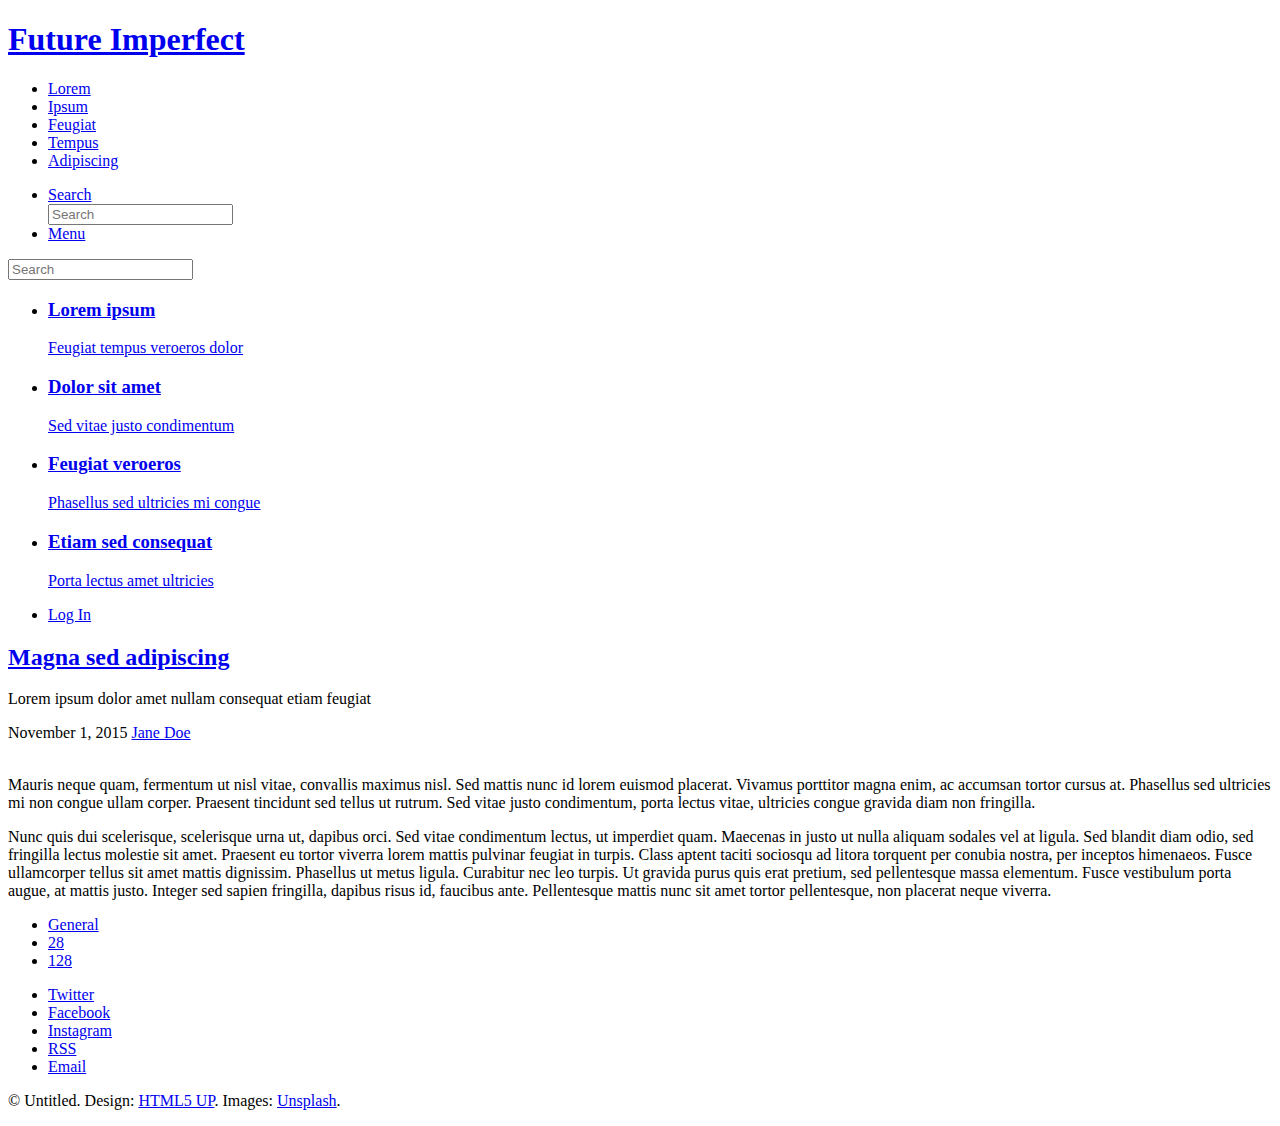
==== single.html @ b1f9e278 "Update single.html" ====
<!DOCTYPE HTML>
<!--
	Olympia Dartsi
	html5up.net | @ajlkn
	Free for personal and commercial use under the CCA 3.0 license (html5up.net/license)
-->
<html>
	<head>
		<title>Olympia Dartsi</title>
		<meta charset="utf-8" />
		<meta name="viewport" content="width=device-width, initial-scale=1, user-scalable=no" />
		<link rel="stylesheet" href="images/olympia.jpeg" />
	</head>
	<body class="single is-preload">

		<!-- Wrapper -->
			<div id="wrapper">

				<!-- Header -->
					<header id="header">
						<h1><a href="index.html">Future Imperfect</a></h1>
						<nav class="links">
							<ul>
								<li><a href="#">Lorem</a></li>
								<li><a href="#">Ipsum</a></li>
								<li><a href="#">Feugiat</a></li>
								<li><a href="#">Tempus</a></li>
								<li><a href="#">Adipiscing</a></li>
							</ul>
						</nav>
						<nav class="main">
							<ul>
								<li class="search">
									<a class="fa-search" href="#search">Search</a>
									<form id="search" method="get" action="#">
										<input type="text" name="query" placeholder="Search" />
									</form>
								</li>
								<li class="menu">
									<a class="fa-bars" href="#menu">Menu</a>
								</li>
							</ul>
						</nav>
					</header>

				<!-- Menu -->
					<section id="menu">

						<!-- Search -->
							<section>
								<form class="search" method="get" action="#">
									<input type="text" name="query" placeholder="Search" />
								</form>
							</section>

						<!-- Links -->
							<section>
								<ul class="links">
									<li>
										<a href="#">
											<h3>Lorem ipsum</h3>
											<p>Feugiat tempus veroeros dolor</p>
										</a>
									</li>
									<li>
										<a href="#">
											<h3>Dolor sit amet</h3>
											<p>Sed vitae justo condimentum</p>
										</a>
									</li>
									<li>
										<a href="#">
											<h3>Feugiat veroeros</h3>
											<p>Phasellus sed ultricies mi congue</p>
										</a>
									</li>
									<li>
										<a href="#">
											<h3>Etiam sed consequat</h3>
											<p>Porta lectus amet ultricies</p>
										</a>
									</li>
								</ul>
							</section>

						<!-- Actions -->
							<section>
								<ul class="actions stacked">
									<li><a href="#" class="button large fit">Log In</a></li>
								</ul>
							</section>

					</section>

				<!-- Main -->
					<div id="main">

						<!-- Post -->
							<article class="post">
								<header>
									<div class="title">
										<h2><a href="#">Magna sed adipiscing</a></h2>
										<p>Lorem ipsum dolor amet nullam consequat etiam feugiat</p>
									</div>
									<div class="meta">
										<time class="published" datetime="2015-11-01">November 1, 2015</time>
										<a href="#" class="author"><span class="name">Jane Doe</span><img src="images/avatar.jpg" alt="" /></a>
									</div>
								</header>
								<span class="image featured"><img src="images/pic01.jpg" alt="" /></span>
								<p>Mauris neque quam, fermentum ut nisl vitae, convallis maximus nisl. Sed mattis nunc id lorem euismod placerat. Vivamus porttitor magna enim, ac accumsan tortor cursus at. Phasellus sed ultricies mi non congue ullam corper. Praesent tincidunt sed tellus ut rutrum. Sed vitae justo condimentum, porta lectus vitae, ultricies congue gravida diam non fringilla.</p>
								<p>Nunc quis dui scelerisque, scelerisque urna ut, dapibus orci. Sed vitae condimentum lectus, ut imperdiet quam. Maecenas in justo ut nulla aliquam sodales vel at ligula. Sed blandit diam odio, sed fringilla lectus molestie sit amet. Praesent eu tortor viverra lorem mattis pulvinar feugiat in turpis. Class aptent taciti sociosqu ad litora torquent per conubia nostra, per inceptos himenaeos. Fusce ullamcorper tellus sit amet mattis dignissim. Phasellus ut metus ligula. Curabitur nec leo turpis. Ut gravida purus quis erat pretium, sed pellentesque massa elementum. Fusce vestibulum porta augue, at mattis justo. Integer sed sapien fringilla, dapibus risus id, faucibus ante. Pellentesque mattis nunc sit amet tortor pellentesque, non placerat neque viverra. </p>
								<footer>
									<ul class="stats">
										<li><a href="#">General</a></li>
										<li><a href="#" class="icon solid fa-heart">28</a></li>
										<li><a href="#" class="icon solid fa-comment">128</a></li>
									</ul>
								</footer>
							</article>

					</div>

				<!-- Footer -->
					<section id="footer">
						<ul class="icons">
							<li><a href="#" class="icon brands fa-twitter"><span class="label">Twitter</span></a></li>
							<li><a href="#" class="icon brands fa-facebook-f"><span class="label">Facebook</span></a></li>
							<li><a href="#" class="icon brands fa-instagram"><span class="label">Instagram</span></a></li>
							<li><a href="#" class="icon solid fa-rss"><span class="label">RSS</span></a></li>
							<li><a href="#" class="icon solid fa-envelope"><span class="label">Email</span></a></li>
						</ul>
						<p class="copyright">&copy; Untitled. Design: <a href="http://html5up.net">HTML5 UP</a>. Images: <a href="http://unsplash.com">Unsplash</a>.</p>
					</section>

			</div>

		<!-- Scripts -->
			<script src="assets/js/jquery.min.js"></script>
			<script src="assets/js/browser.min.js"></script>
			<script src="assets/js/breakpoints.min.js"></script>
			<script src="assets/js/util.js"></script>
			<script src="assets/js/main.js"></script>

	</body>
</html>
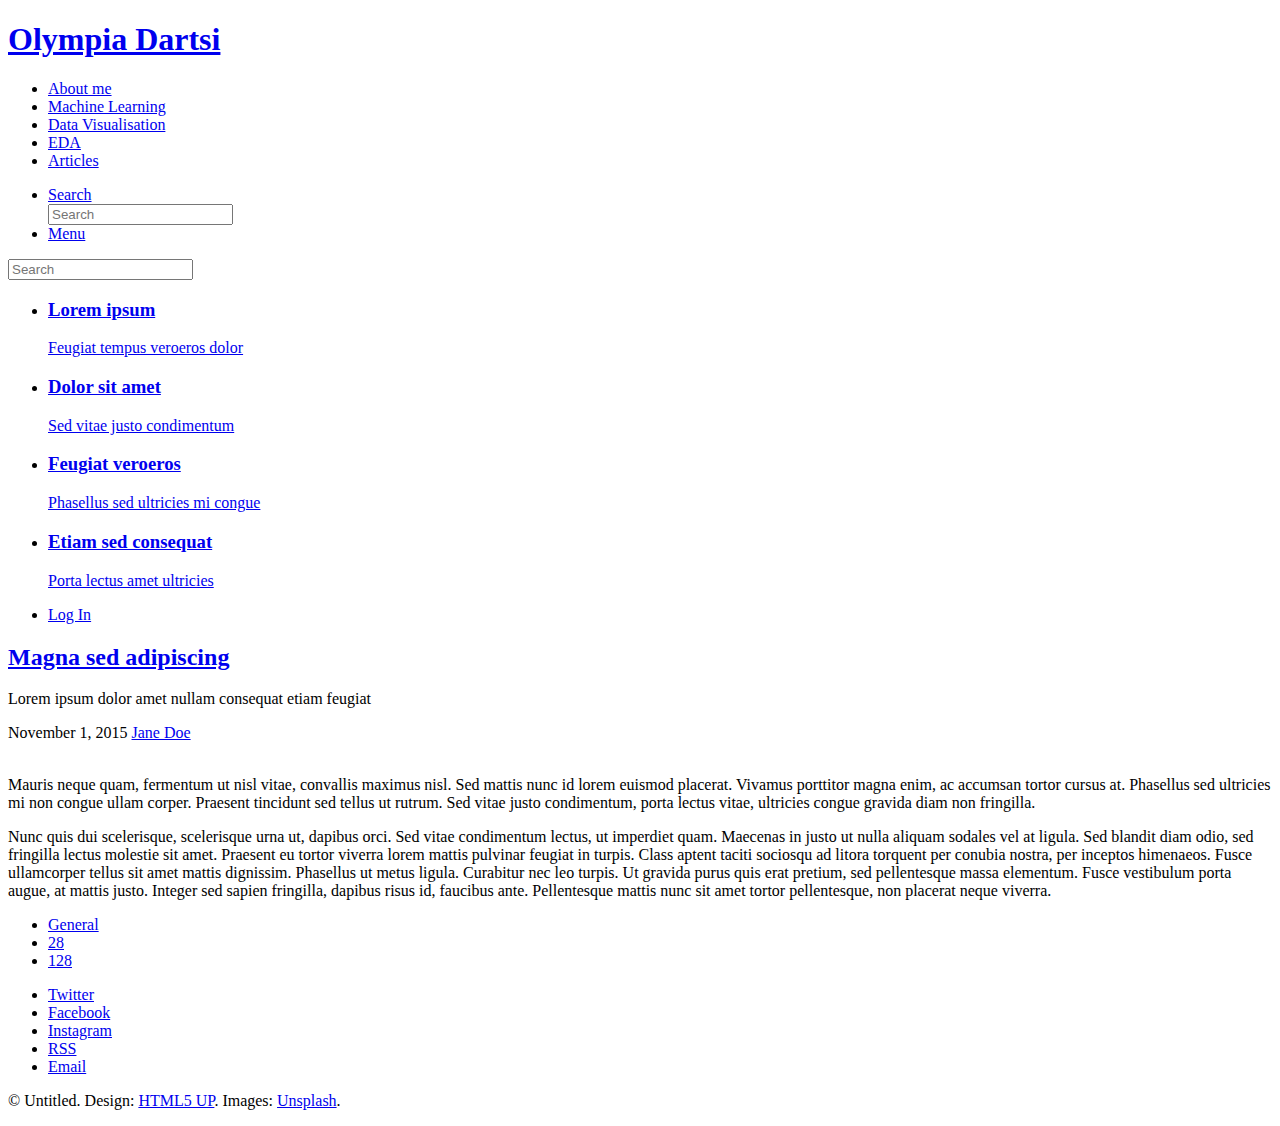
==== commit 762a07c8: "Update single.html" ====
--- a/single.html
+++ b/single.html
@@ -18,14 +18,14 @@
 
 				<!-- Header -->
 					<header id="header">
-						<h1><a href="index.html">Future Imperfect</a></h1>
+						<h1><a href="index.html">Olympia Dartsi</a></h1>
 						<nav class="links">
 							<ul>
-								<li><a href="#">Lorem</a></li>
-								<li><a href="#">Ipsum</a></li>
-								<li><a href="#">Feugiat</a></li>
-								<li><a href="#">Tempus</a></li>
-								<li><a href="#">Adipiscing</a></li>
+								<li><a href="#">About me</a></li>
+								<li><a href="#">Machine Learning</a></li>
+								<li><a href="#">Data Visualisation</a></li>
+								<li><a href="#">EDA</a></li>
+								<li><a href="#">Articles</a></li>
 							</ul>
 						</nav>
 						<nav class="main">
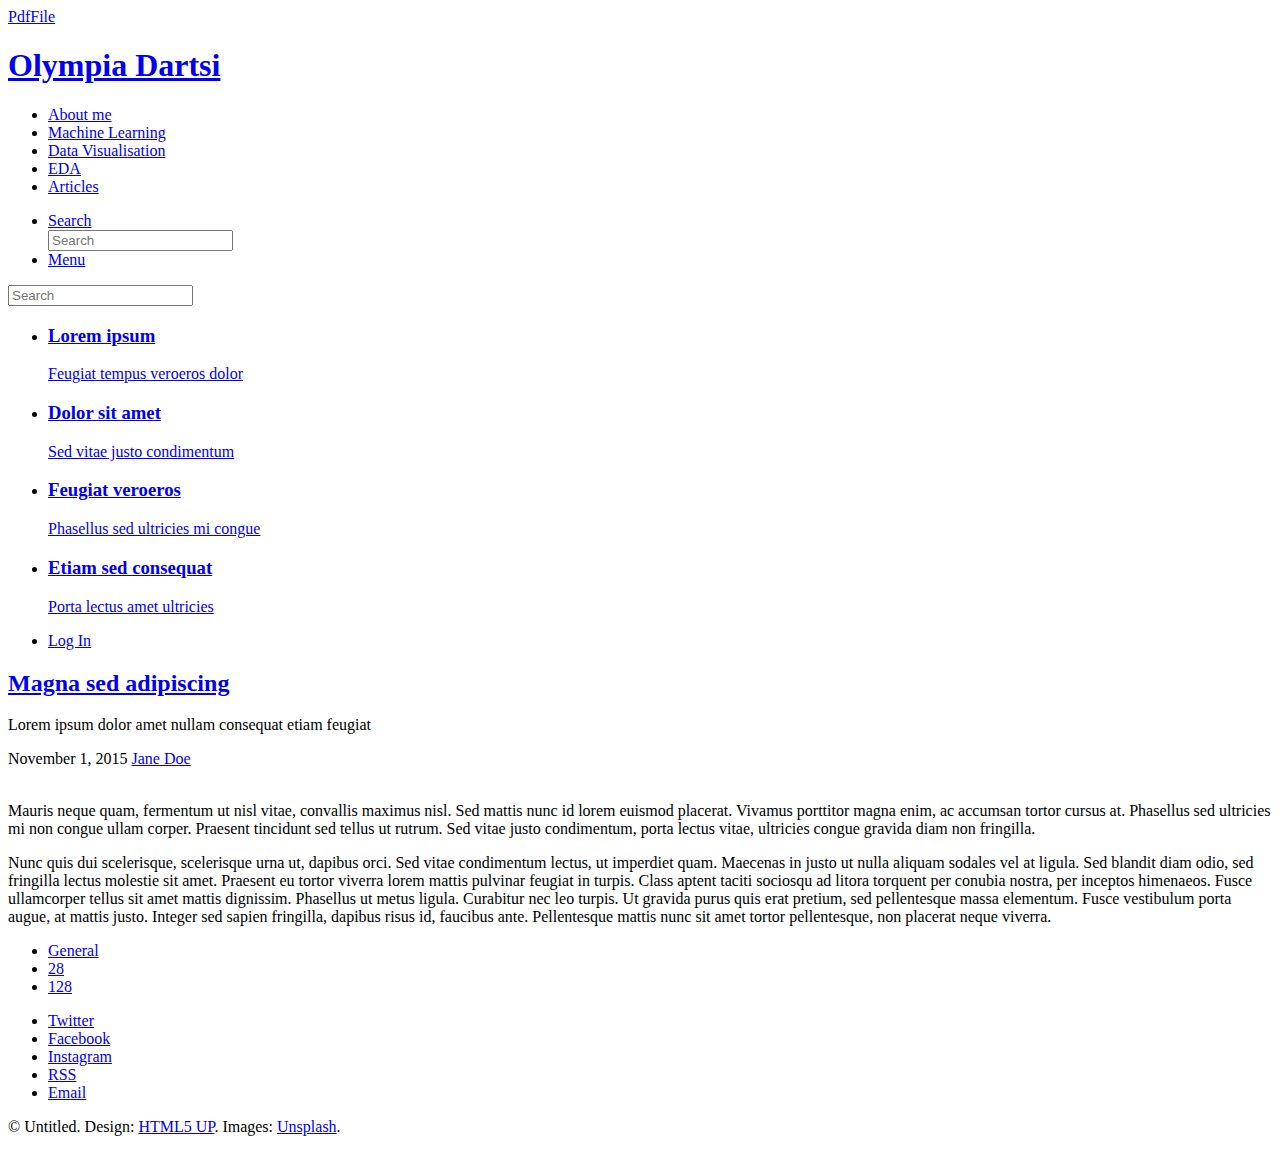
==== commit 57efbe51: "Update single.html" ====
--- a/single.html
+++ b/single.html
@@ -10,6 +10,7 @@
 		<meta charset="utf-8" />
 		<meta name="viewport" content="width=device-width, initial-scale=1, user-scalable=no" />
 		<link rel="stylesheet" href="images/olympia.jpeg" />
+		<a href="./CV_Dartsi.pdf" target="blank">PdfFile</a>
 	</head>
 	<body class="single is-preload">
 
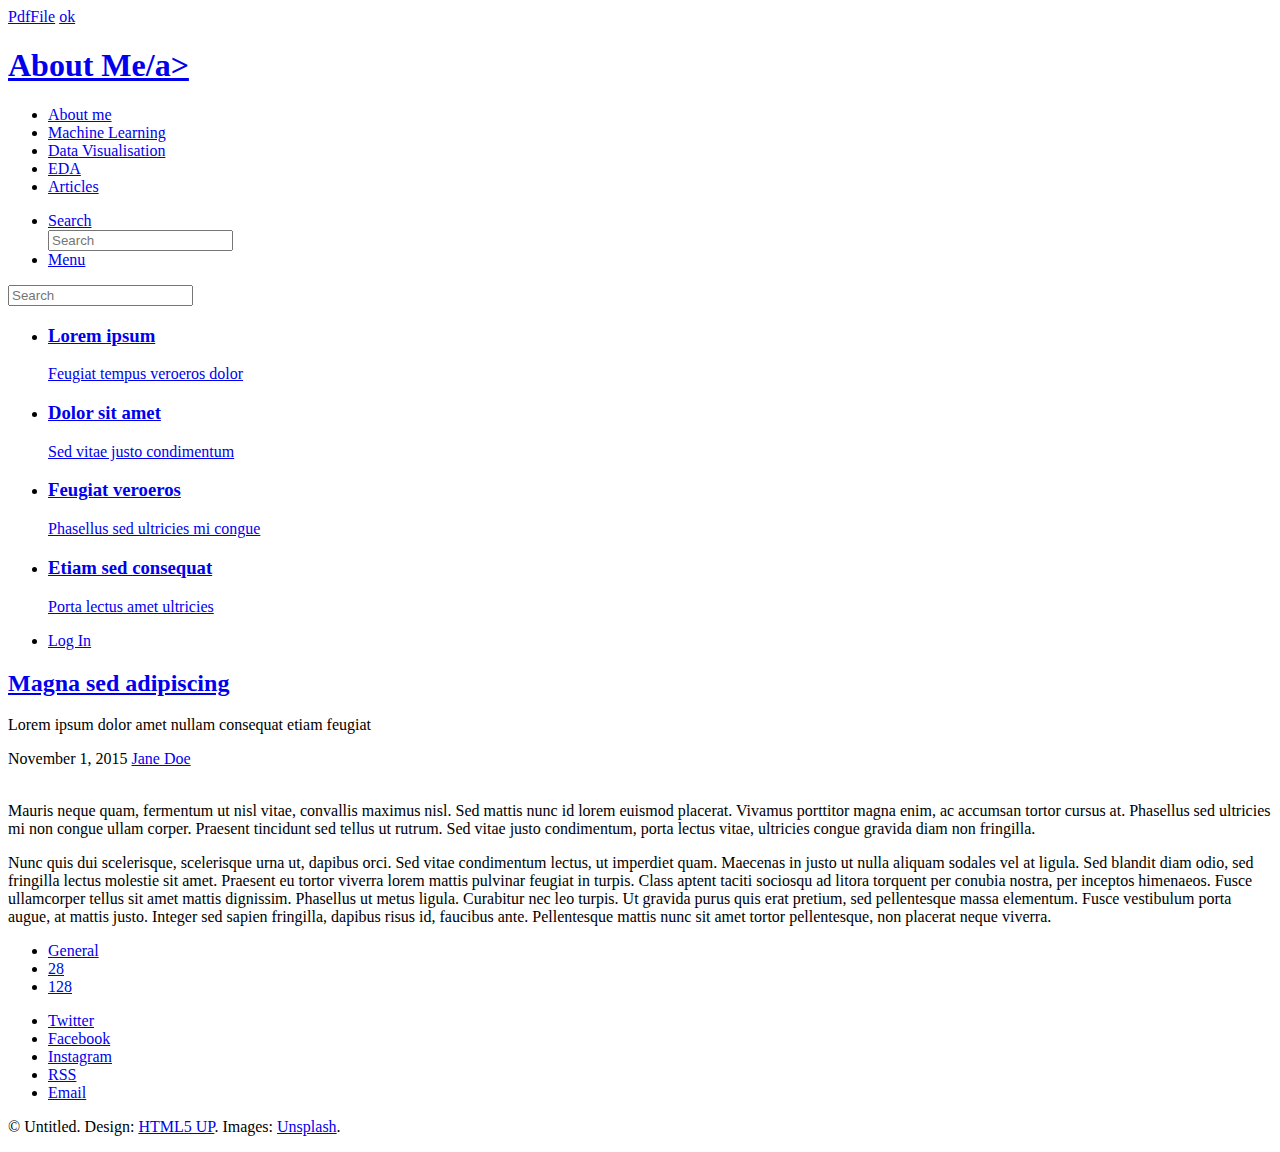
==== commit f9bfa5e3: "Update single.html" ====
--- a/single.html
+++ b/single.html
@@ -11,6 +11,7 @@
 		<meta name="viewport" content="width=device-width, initial-scale=1, user-scalable=no" />
 		<link rel="stylesheet" href="images/olympia.jpeg" />
 		<a href="./CV_Dartsi.pdf" target="blank">PdfFile</a>
+		<a href="./CV_Dartsi.pdf">ok</a>
 	</head>
 	<body class="single is-preload">
 
@@ -19,7 +20,7 @@
 
 				<!-- Header -->
 					<header id="header">
-						<h1><a href="index.html">Olympia Dartsi</a></h1>
+						<h1><a href="index.html">About Me/a></h1>
 						<nav class="links">
 							<ul>
 								<li><a href="#">About me</a></li>
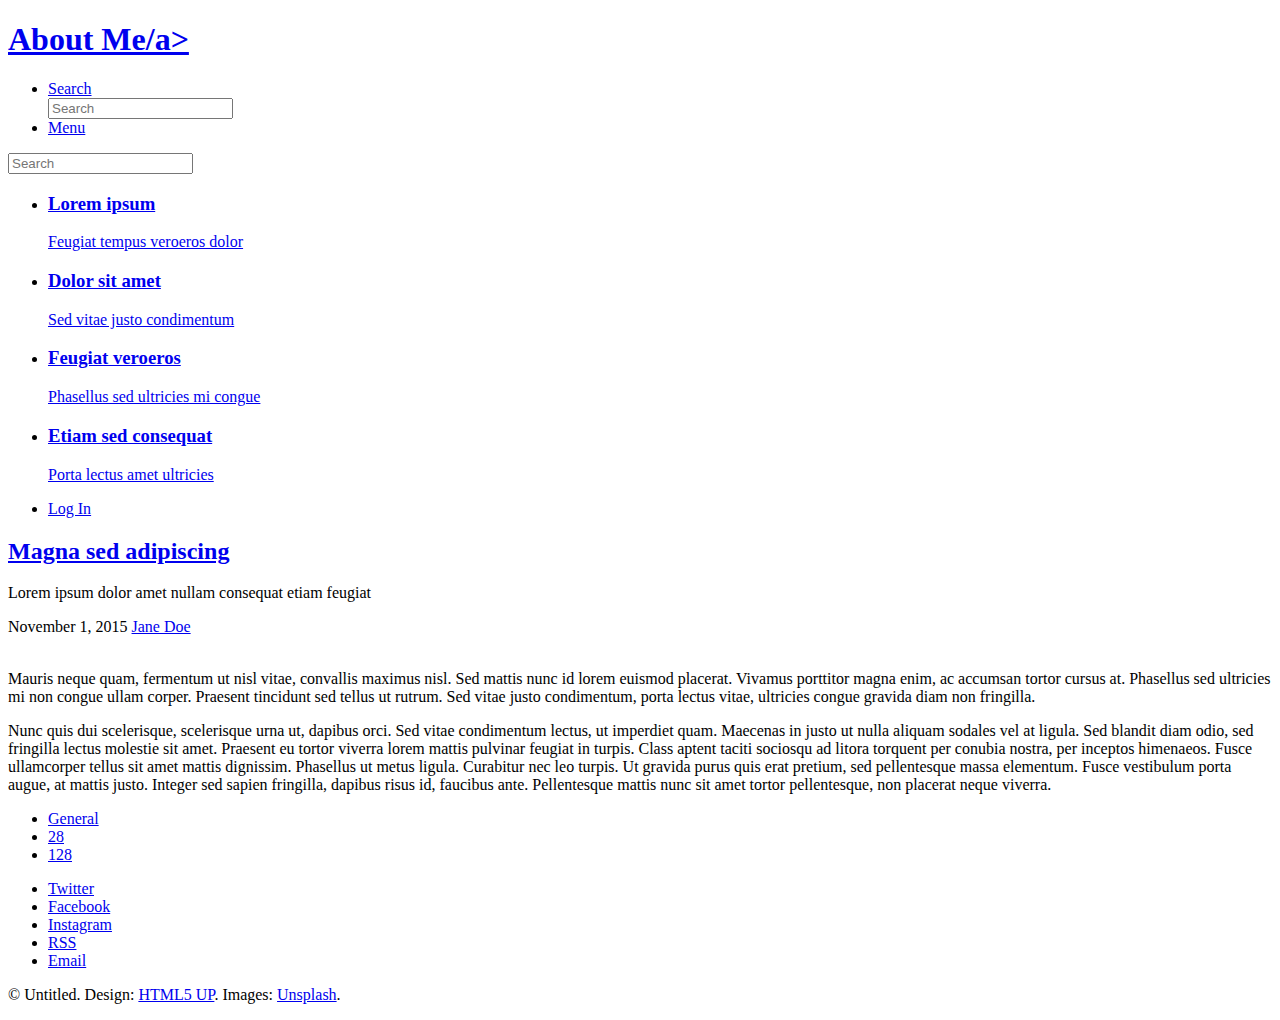
==== commit 368dcc10: "Update single.html" ====
--- a/single.html
+++ b/single.html
@@ -6,12 +6,11 @@
 -->
 <html>
 	<head>
-		<title>Olympia Dartsi</title>
+		<title>About Me</title>
 		<meta charset="utf-8" />
 		<meta name="viewport" content="width=device-width, initial-scale=1, user-scalable=no" />
-		<link rel="stylesheet" href="images/olympia.jpeg" />
-		<a href="./CV_Dartsi.pdf" target="blank">PdfFile</a>
-		<a href="./CV_Dartsi.pdf">ok</a>
+		<link rel="stylesheet" href="images/pict_01.jpeg" />
+		
 	</head>
 	<body class="single is-preload">
 
@@ -21,15 +20,7 @@
 				<!-- Header -->
 					<header id="header">
 						<h1><a href="index.html">About Me/a></h1>
-						<nav class="links">
-							<ul>
-								<li><a href="#">About me</a></li>
-								<li><a href="#">Machine Learning</a></li>
-								<li><a href="#">Data Visualisation</a></li>
-								<li><a href="#">EDA</a></li>
-								<li><a href="#">Articles</a></li>
-							</ul>
-						</nav>
+						
 						<nav class="main">
 							<ul>
 								<li class="search">
